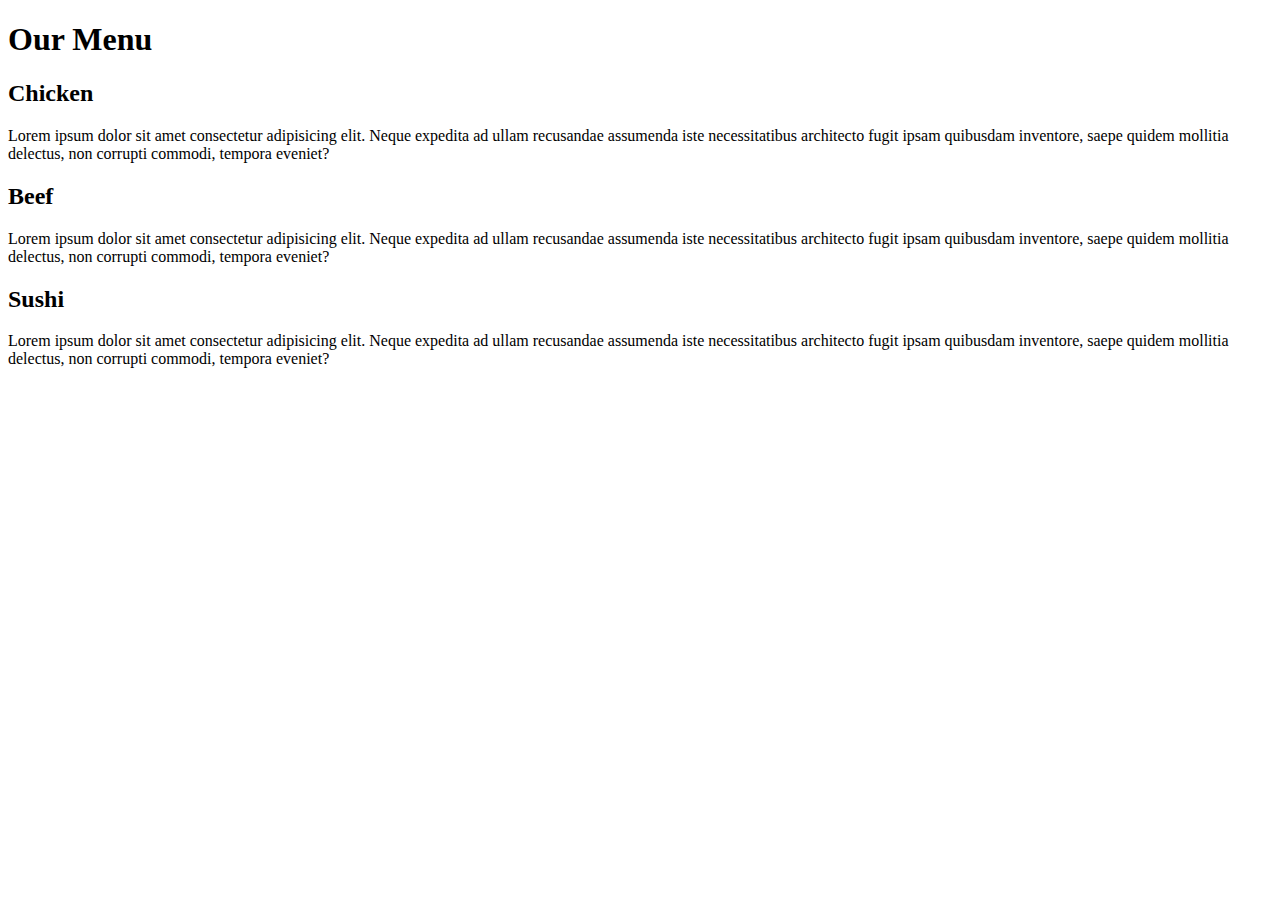
==== module- 2 assignment/index.html @ e3632df0 "Add files via upload" ====
<!DOCTYPE html>
<html lang="en">
<head>
  <meta charset="UTF-8">
  <meta name="viewport" content="width=device-width, initial-scale=1.0">
  <link rel="stylesheet" href="css/style.css">
  <title>Document</title>
</head>
<body>
  <h1>Our Menu</h1>
  <div class="text">
    <h2 class="hed2">Chicken</h2>
    <p>Lorem ipsum dolor sit amet consectetur adipisicing elit. Neque expedita ad ullam recusandae assumenda iste necessitatibus architecto fugit ipsam quibusdam inventore, saepe quidem mollitia delectus, non corrupti commodi, tempora eveniet?</p>
  </div>
  <div class="para">
    <h2 class="hed">Beef</h2>
    <p>Lorem ipsum dolor sit amet consectetur adipisicing elit. Neque expedita ad ullam recusandae assumenda iste necessitatibus architecto fugit ipsam quibusdam inventore, saepe quidem mollitia delectus, non corrupti commodi, tempora eveniet?</p>
  </div>
  <div class="tests">
    <h2 class="hed3">Sushi</h2>
    <p>Lorem ipsum dolor sit amet consectetur adipisicing elit. Neque expedita ad ullam recusandae assumenda iste necessitatibus architecto fugit ipsam quibusdam inventore, saepe quidem mollitia delectus, non corrupti commodi, tempora eveniet?</p>
  </div>
</body>
</html>
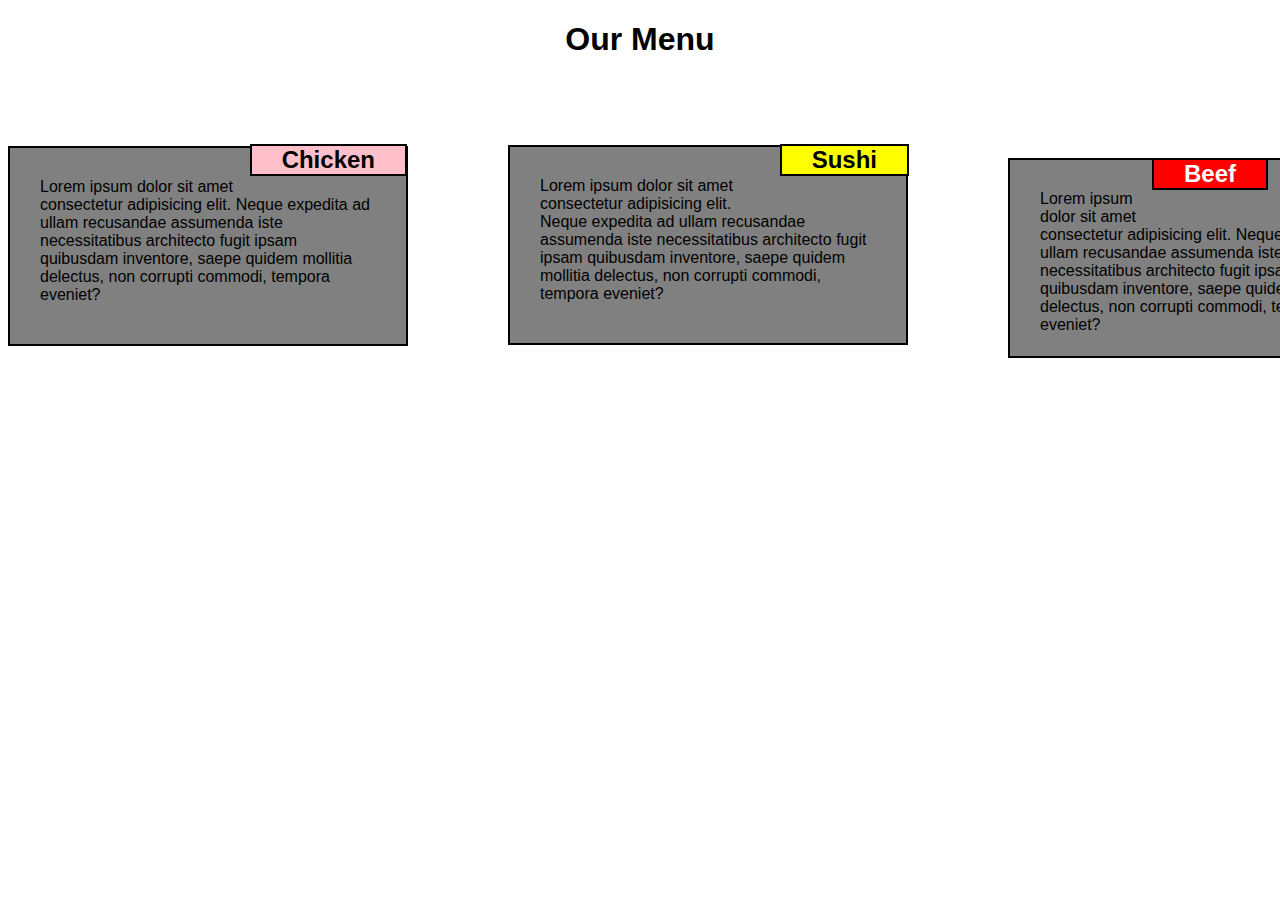
==== commit 3b1a4db5: "Add files via upload" ====
--- a/module- 2 assignment/index.html
+++ b/module- 2 assignment/index.html
@@ -1,9 +1,80 @@
 <!DOCTYPE html>
 <html lang="en">
+  <style>
+    * {
+    box-sizing: border-box;
+    font-family: 'Comic Sans MS', sans-serif;
+}
+h1 {
+    text-align: center;
+}
+
+h2 {
+  background-color: pink;
+  float: right;
+  margin-right: 905px;
+  margin-top: 0;
+  padding-right: 30px;
+  padding-left: 30px;
+  border: 2px solid black;
+}
+
+.hed2 {
+    margin-top: 14px;
+    margin-right: 1px;
+}
+div.para {
+    padding-left: 1000px;
+    margin-bottom: -300px;
+    margin-top: 100px;
+    margin-right: 20px;
+
+}
+div.text {
+    padding-top: 40px;
+    position: absolute;
+    margin-top: 10px;
+}
+
+div.tests {
+    padding-left: 500px;
+    position: absolute;
+    margin-top: 55px;
+}
+
+.hed {
+    margin-right: -16px;
+    background-color: red;
+    color: #fff;
+}
+
+.hed3 {
+    background-color: yellow;
+    margin-top: 15px;
+    margin-right: -1px;
+}
+
+p{
+     background-color: gray;
+     width: 400px;
+     height: 200px;
+     padding-top: 30px;
+     padding-left: 30px;
+     padding-right: 30px;
+     padding-bottom: 50px;
+     font-size: 16px;
+     border: 2px solid black;
+}
+
+@media (max-width: 991px) {
+    div.tests {
+        width: 300px;
+    }
+}
+  </style>
 <head>
   <meta charset="UTF-8">
   <meta name="viewport" content="width=device-width, initial-scale=1.0">
-  <link rel="stylesheet" href="css/style.css">
   <title>Document</title>
 </head>
 <body>
